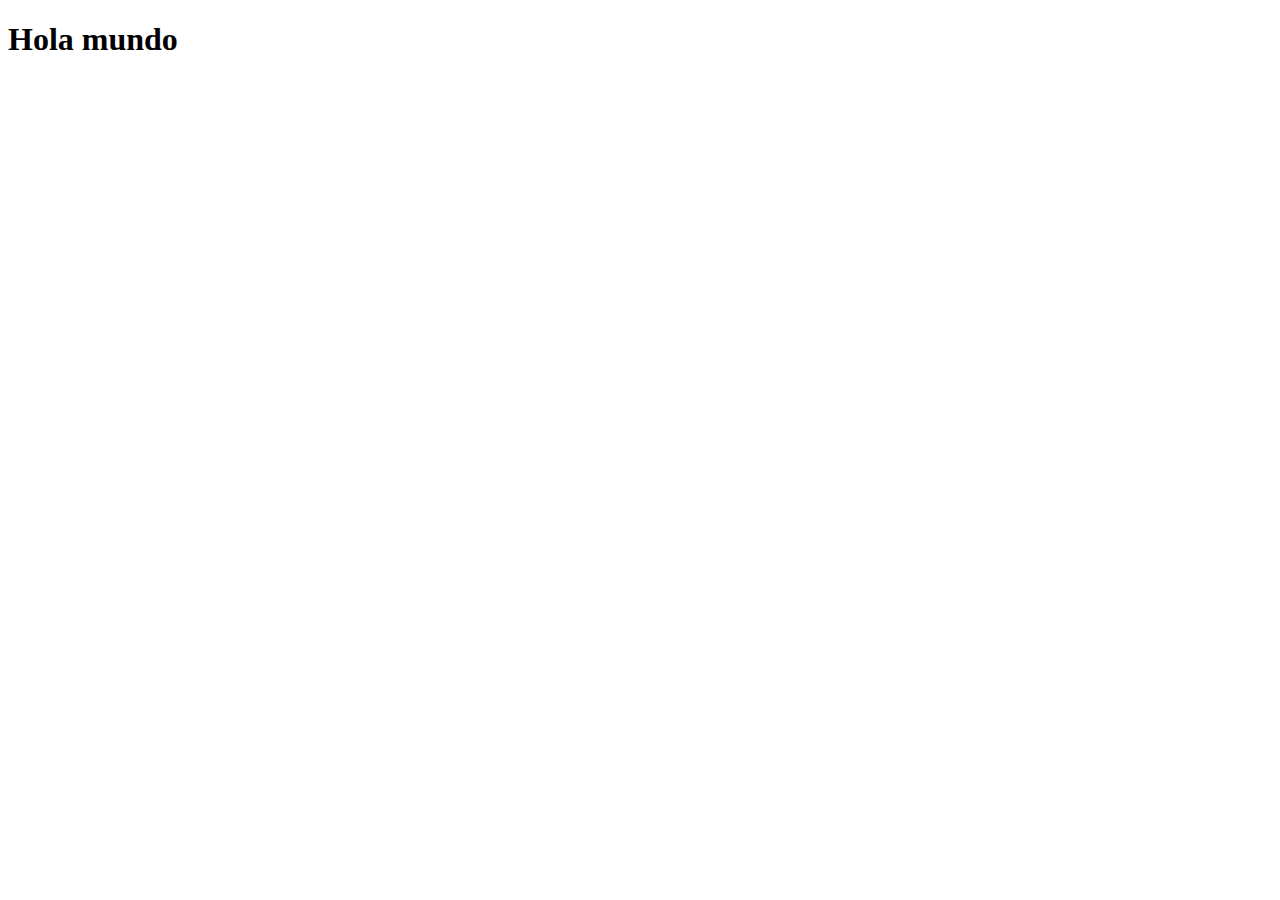
==== index.html @ cccae36a "Add: index.html" ====
<!DOCTYPE html>
<html lang="en">
<head>
    <meta charset="UTF-8">
    <meta name="viewport" content="width=device-width, initial-scale=1.0">
    <title>Home</title>
</head>
<body>
    <h1>Hola mundo</h1>
</body>
</html>
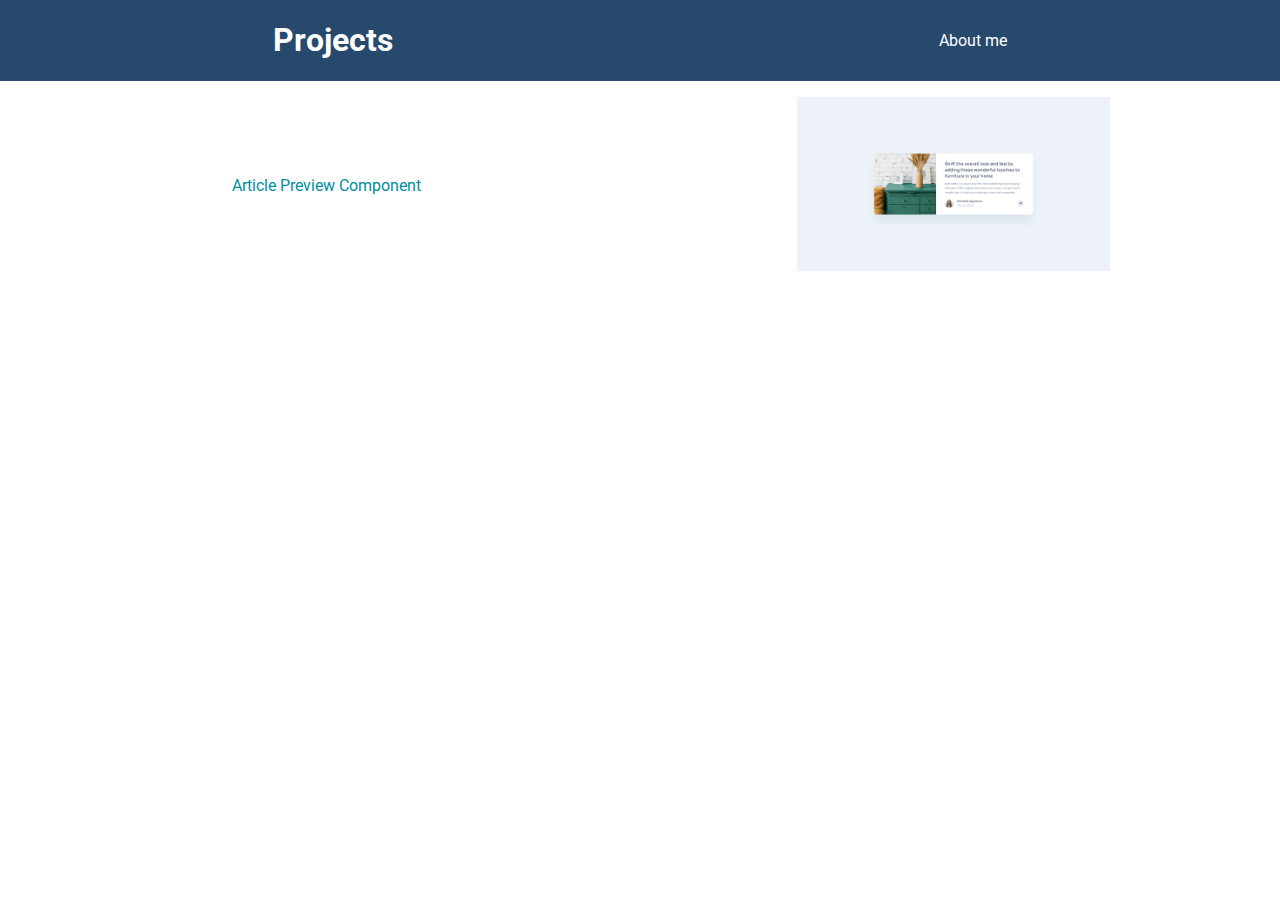
==== commit 6c837527: "Add: Desktop design" ====
--- a/index.html
+++ b/index.html
@@ -3,9 +3,43 @@
 <head>
     <meta charset="UTF-8">
     <meta name="viewport" content="width=device-width, initial-scale=1.0">
+    <link rel="stylesheet" href="css/main.css">
     <title>Home</title>
 </head>
 <body>
-    <h1>Hola mundo</h1>
+    <header>
+        <h1>Projects</h1>
+        <nav role="menu">
+            <ul><li><a href="#">About me</a></li></ul>
+        </nav>
+    </header>
+    <main>
+        <ul>
+            <li>
+                <a href="article_preview_component/index.html">Article Preview Component</a>
+                <figure>
+                    <img src="article_preview_component/design/desktop-design.jpg" alt="Desktop design">
+                </figure>
+            </li>
+            <!-- <li>
+                <a href="article_preview_component/index.html">Article Preview Component</a>
+                <figure>
+                    <img src="article_preview_component/design/desktop-design.jpg" alt="Desktop design">
+                </figure>
+            </li>
+            <li>
+                <a href="article_preview_component/index.html">Article Preview Component</a>
+                <figure>
+                    <img src="article_preview_component/design/desktop-design.jpg" alt="Desktop design">
+                </figure>
+            </li>
+            <li>
+                <a href="article_preview_component/index.html">Article Preview Component</a>
+                <figure>
+                    <img src="article_preview_component/design/desktop-design.jpg" alt="Desktop design">
+                </figure>
+            </li> -->
+        </ul>
+    </main>
 </body>
 </html>--- a/css/main.css
+++ b/css/main.css
@@ -0,0 +1,97 @@
+@import url('https://fonts.googleapis.com/css2?family=Roboto:wght@400;500&display=swap');
+/* Root */
+:root{
+    --primary-color : #142850;
+    --secondary-color : #27496d;
+    --third-color : #00909e;
+    --fourth-color : #dae1e7;
+}
+/* General */
+body, html {
+    padding: 0;
+    margin: 0;
+    font-family: 'Roboto', sans-serif;
+}
+html{
+    /* background-color: var(--fourth-color) */
+}
+ul {
+    padding: 0;
+}
+
+/* header */
+
+header {
+    /* border: 1px solid red; */
+    display: flex;
+    flex-direction: row;
+    justify-content: space-around;
+    align-items: center;
+    background-color:var(--secondary-color);
+}
+
+header h1 {
+    color: white;
+}
+
+header nav ul {
+    display: flex;
+    justify-content: space-around;
+}
+
+header nav ul li {
+    list-style: none;
+}
+
+header nav ul li a{
+    text-decoration: none;
+    color: white;
+}
+
+/* main */
+main {
+    /* border: 1px solid blue; */
+    background-color: white;
+}
+
+main ul li {
+    list-style: none;
+    display: grid;
+    grid-template-columns: 1fr 1fr;
+    margin: 1%;
+}
+
+main ul li a{
+    text-decoration: none;
+    text-align: center;
+    place-self: center;
+    display: block;
+    color: var(--third-color);
+}
+
+main ul li figure {
+    width: 50%;
+    margin: 0 auto;
+}
+
+main ul li figure img {
+    width: 100%;
+}
+
+/* Media queries */
+
+@media screen and (max-width:600px) {
+    main ul li {
+        display: list-item;
+    }
+
+    main ul li a {
+        padding: 3%;
+    }
+    
+    header, nav ul {
+      flex-direction: column;
+      text-align: center;
+      padding: 0;
+    }
+  }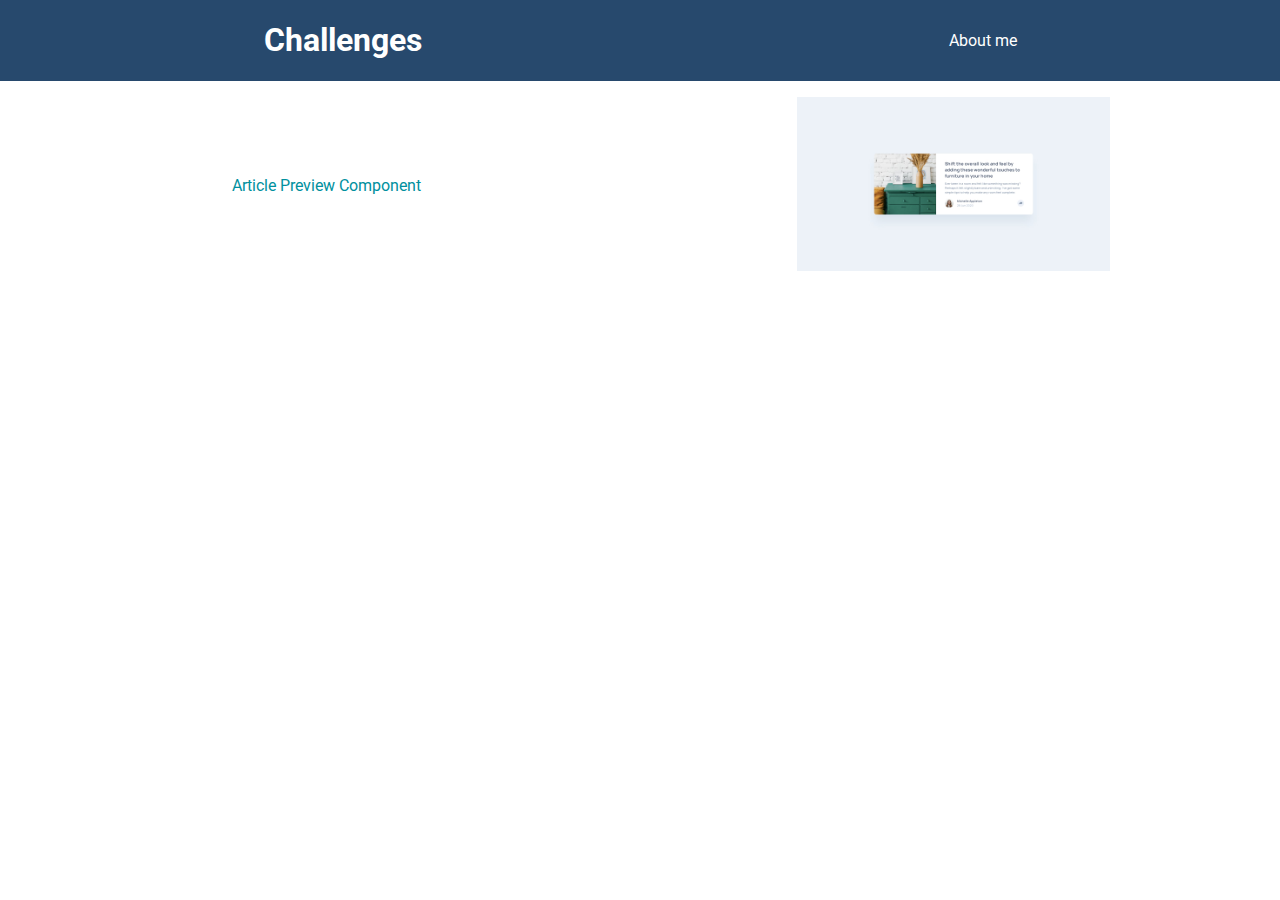
==== commit 3185fae5: "Fix: Title index page" ====
--- a/index.html
+++ b/index.html
@@ -8,7 +8,7 @@
 </head>
 <body>
     <header>
-        <h1>Projects</h1>
+        <h1>Challenges</h1>
         <nav role="menu">
             <ul><li><a href="#">About me</a></li></ul>
         </nav>
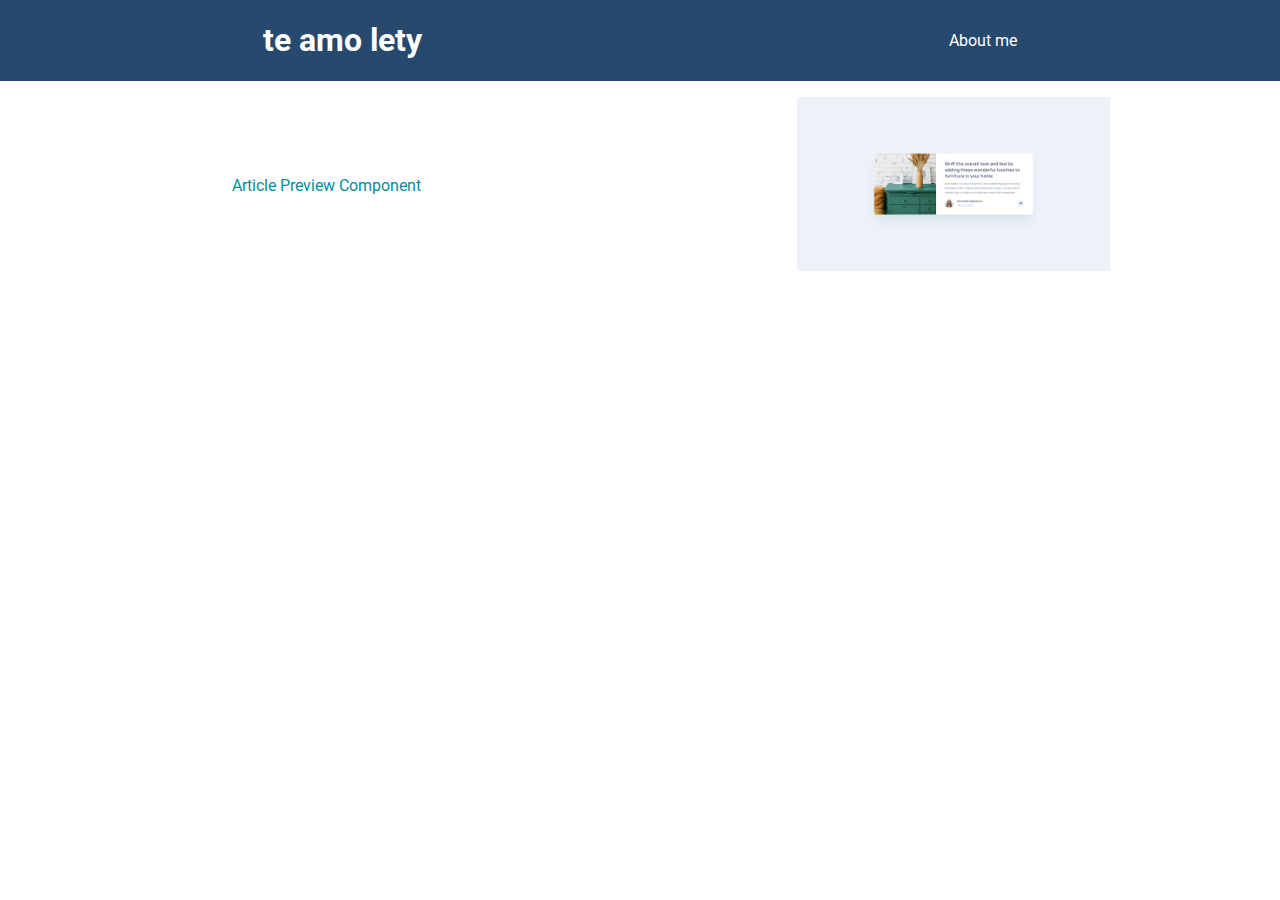
==== commit c9f0299f: "Le arreglamos el titulo de challenge" ====
--- a/index.html
+++ b/index.html
@@ -8,7 +8,7 @@
 </head>
 <body>
     <header>
-        <h1>Challenges</h1>
+        <h1>te amo lety</h1>
         <nav role="menu">
             <ul><li><a href="#">About me</a></li></ul>
         </nav>
--- a/css/main.css
+++ b/css/main.css
@@ -19,6 +19,10 @@
     padding: 0;
 }
 
+/* nav */
+nav ul li a:hover {
+    color: var(--third-color);
+}
 /* header */
 
 header {
@@ -68,7 +72,9 @@
     display: block;
     color: var(--third-color);
 }
-
+main ul li a:hover{
+    color: var(--secondary-color)
+}
 main ul li figure {
     width: 50%;
     margin: 0 auto;
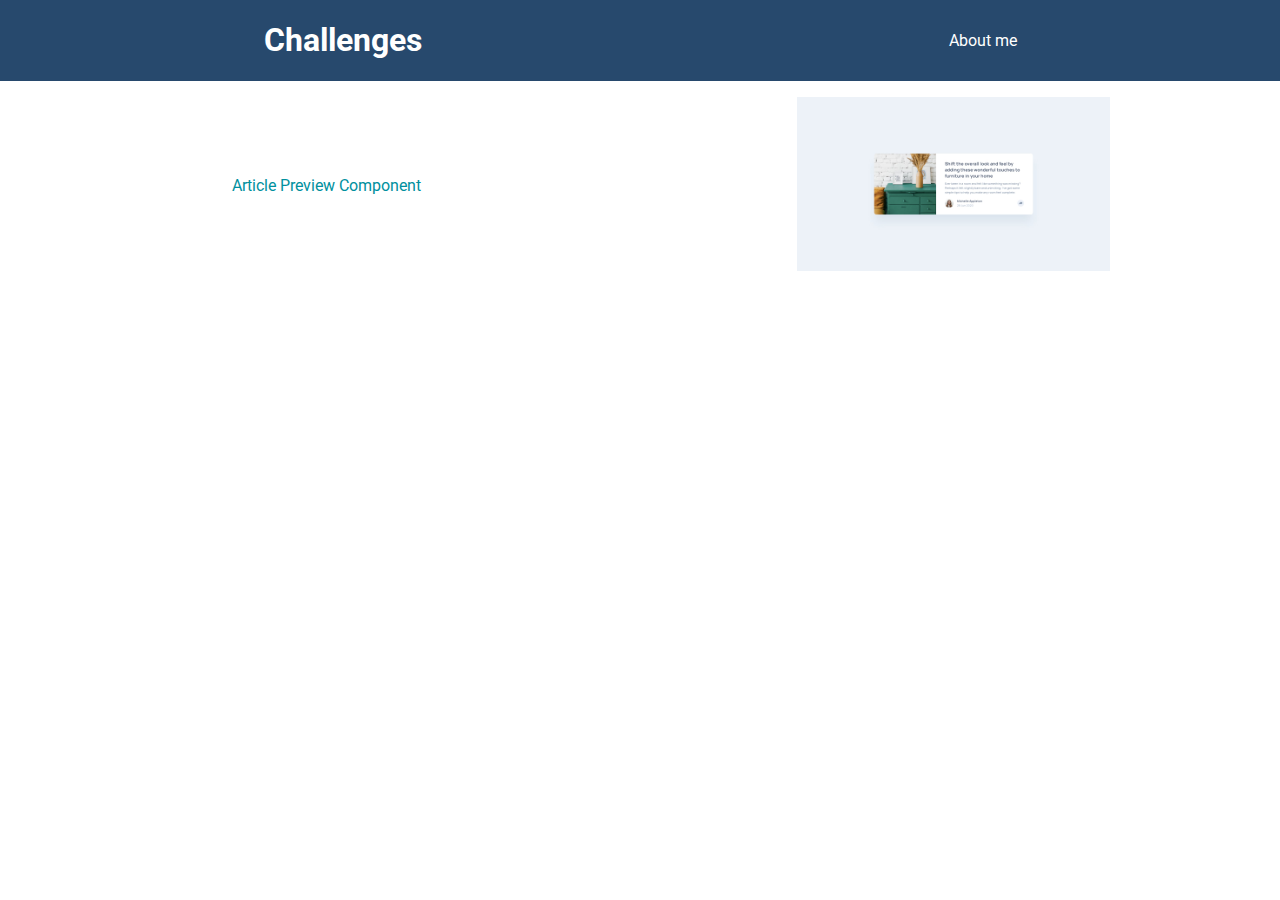
==== commit 67adfbc8: "Revirtiendo cambios" ====
--- a/index.html
+++ b/index.html
@@ -8,7 +8,7 @@
 </head>
 <body>
     <header>
-        <h1>te amo lety</h1>
+        <h1>Challenges</h1>
         <nav role="menu">
             <ul><li><a href="#">About me</a></li></ul>
         </nav>
